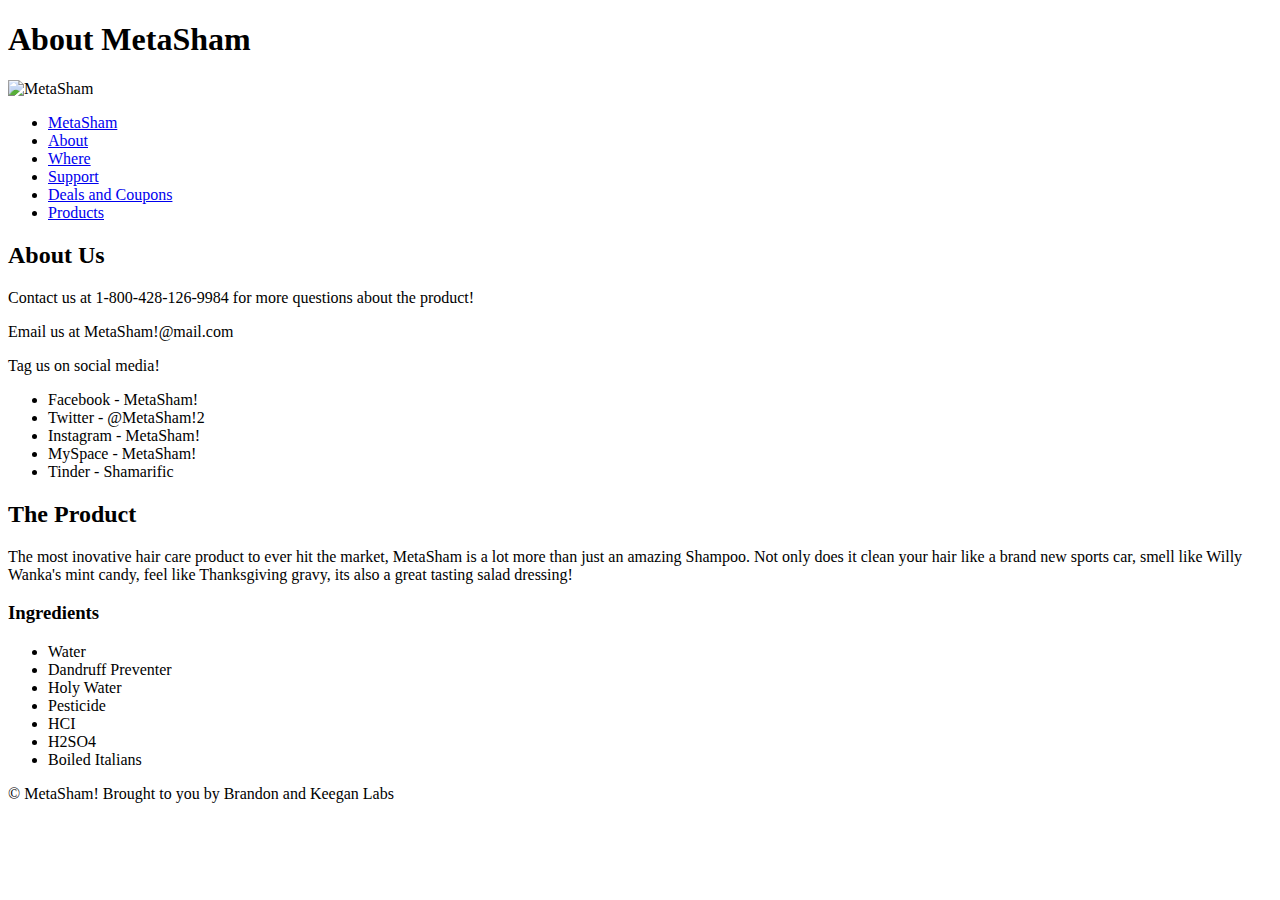
==== metasham/public_html/about.html @ 087b0802 "fixed extra bullet" ====
<!DOCTYPE html>
    <!-- Brandon Urias:
         About
    -->

<html lang = "en">

<head>
    <Title>About</Title>
</head>

<body>
    <header>
            <h1>About MetaSham</h1>
            <img src = "img/metasham.png"
            alt = "MetaSham"
            height = "150"
            width = "100">
            <nav>
                <ul>
                    <li><a href = "index.html">MetaSham</a></li>
                    <li><a href = "about.html">About</a></li>
                    <li><a href = "where.html">Where</a></li>
                    <li><a href = "support.html">Support</a></li>
                    <li><a href = "deals_and_coupons.html">Deals and Coupons</a></li>
                    <li><a href = "product.html">Products</a></li>   
                </ul>
            </nav>
    </header>
    		<h2>About Us</h2>
    			<p>Contact us at 1-800-428-126-9984 for more questions about the product!</p>
    			<p>Email us at MetaSham!@mail.com</p>
    			<p>Tag us on social media!
    				<ul>
    					<li>Facebook - MetaSham!</li>
    					<li>Twitter - @MetaSham!2</li>
    					<li>Instagram - MetaSham!</li>
    					<li>MySpace - MetaSham!</li>
    					<li>Tinder - Shamarific</li>
    				</ul>
    			</p>
            <h2>The Product</h2>
                <p>The most inovative hair care product to ever hit the market, MetaSham is a lot more than just an amazing Shampoo. Not only does it clean your hair like a brand new sports car, smell like Willy Wanka's mint candy, feel like Thanksgiving gravy, its also a great tasting salad dressing!</p>
            <h3>Ingredients</h3>
                <ul>
                    <li>Water</li>
                    <li>Dandruff Preventer</li>
                    <li>Holy Water </li>
                    <li>Pesticide</li>
                    <li>HCI<!-- Hydrocloric Acid --></li>
                    <li>H2SO4<!-- Sulfuric Acid --></li>
                    <li>Boiled Italians</li>
                </ul>
    <footer>
        <p>&copy; MetaSham! Brought to you by Brandon and Keegan Labs</p>
    </footer>
</body>

</html>
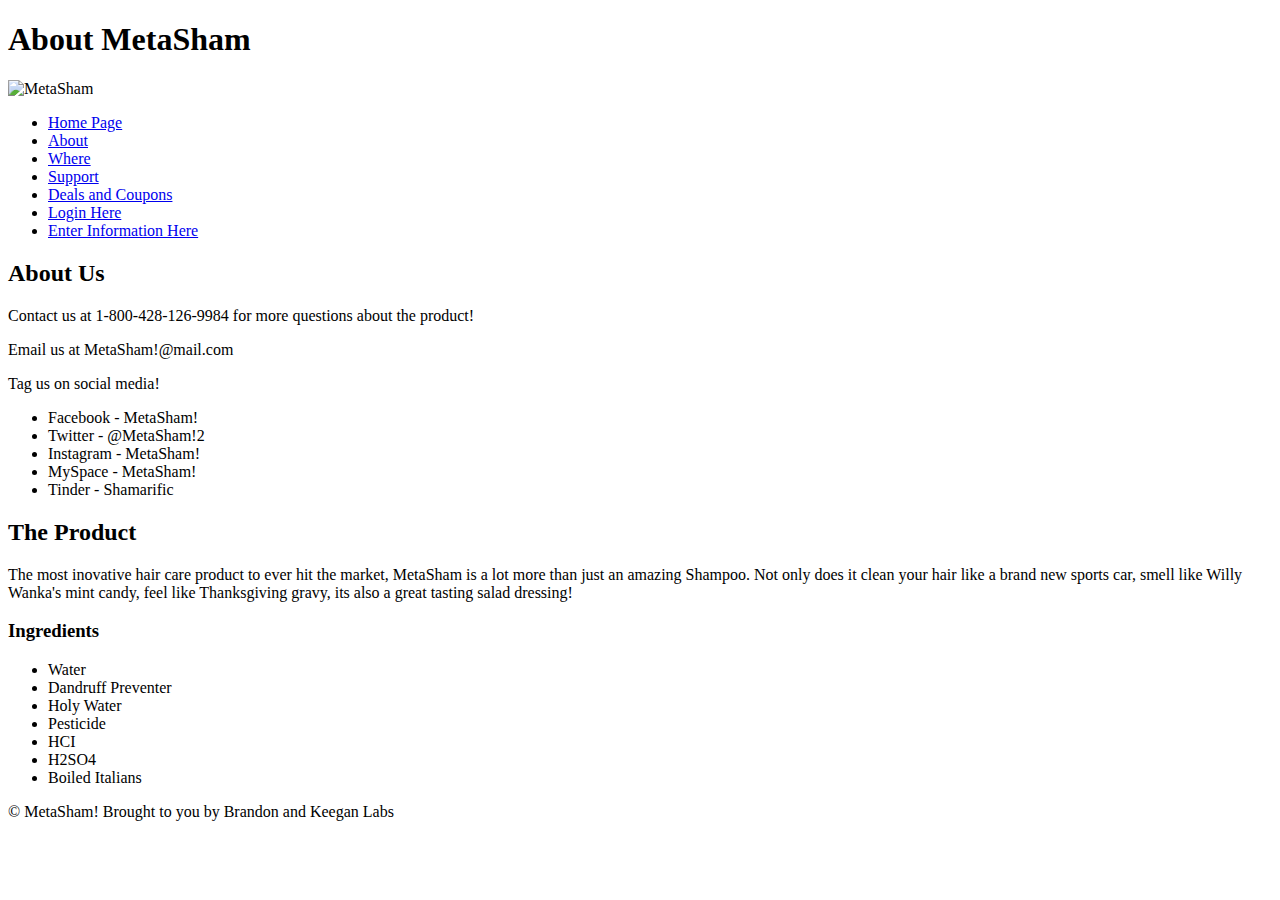
==== commit 096cbcd5: "changed nav bar to correct one" ====
--- a/metasham/public_html/about.html
+++ b/metasham/public_html/about.html
@@ -18,12 +18,29 @@
             width = "100">
             <nav>
                 <ul>
-                    <li><a href = "index.html">MetaSham</a></li>
-                    <li><a href = "about.html">About</a></li>
-                    <li><a href = "where.html">Where</a></li>
-                    <li><a href = "support.html">Support</a></li>
-                    <li><a href = "deals_and_coupons.html">Deals and Coupons</a></li>
-                    <li><a href = "product.html">Products</a></li>   
+                     <li>
+                        <a href="index.html">Home Page</a>
+                      </li>
+
+                      <li>
+                        <a href="about.html">About</a>
+                      </li>
+
+                      <li>
+                        <a href="where.html">Where</a>
+                      </li>
+                      <li>
+                        <a href="support.html">Support</a>
+                      </li>
+                      <li>
+                        <a href="deals_and_coupons.html">Deals and Coupons</a>
+                      </li>
+                      <li>
+                        <a href="login.html">Login Here</a>
+                      </li>
+                      <li>
+                        <a href="enterInfo.html">Enter Information Here</a>
+                      </li>   
                 </ul>
             </nav>
     </header>
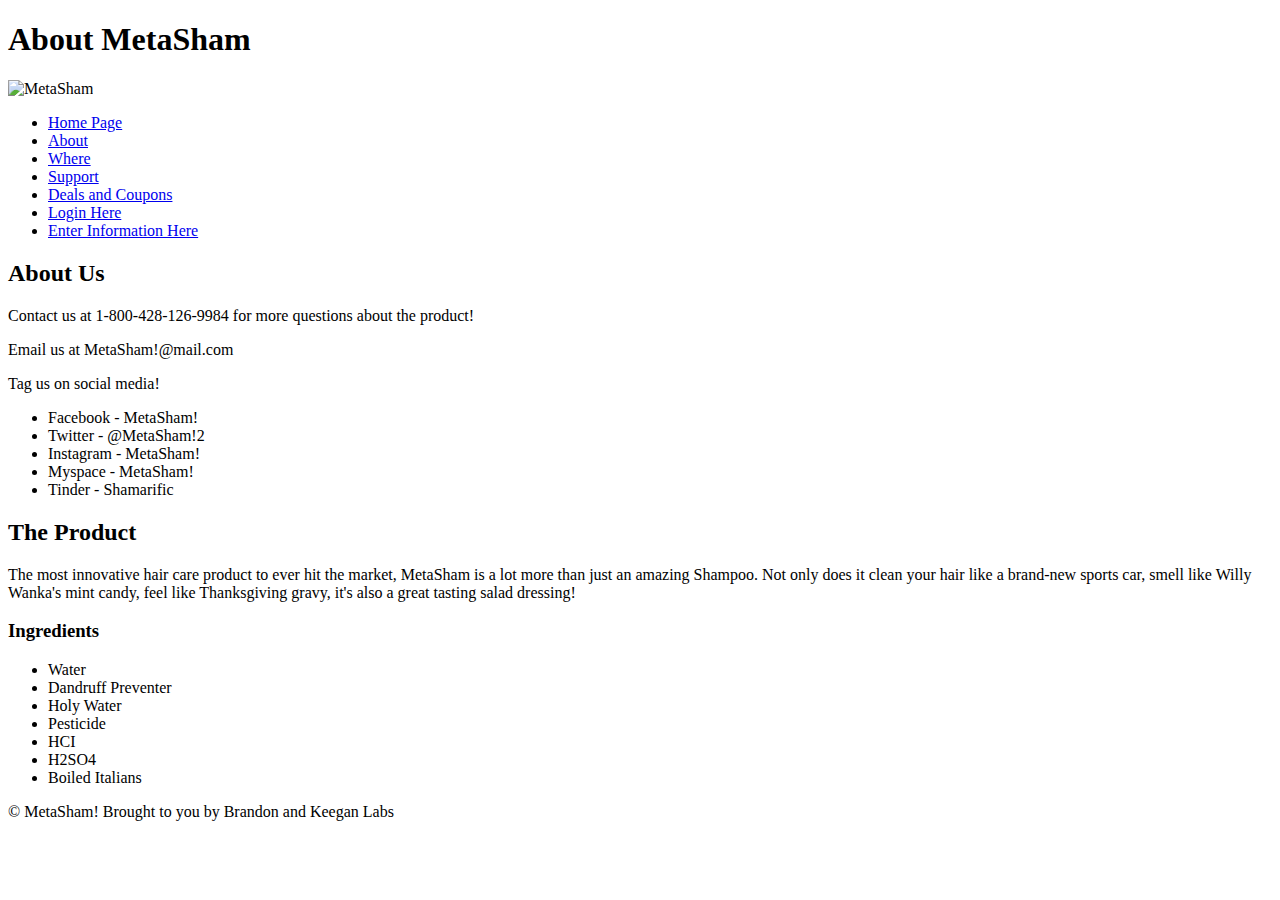
==== commit 194170fd: "Final touches spell checked and validated." ====
--- a/metasham/public_html/about.html
+++ b/metasham/public_html/about.html
@@ -18,53 +18,36 @@
             width = "100">
             <nav>
                 <ul>
-                     <li>
-                        <a href="index.html">Home Page</a>
-                      </li>
-
-                      <li>
-                        <a href="about.html">About</a>
-                      </li>
-
-                      <li>
-                        <a href="where.html">Where</a>
-                      </li>
-                      <li>
-                        <a href="support.html">Support</a>
-                      </li>
-                      <li>
-                        <a href="deals_and_coupons.html">Deals and Coupons</a>
-                      </li>
-                      <li>
-                        <a href="login.html">Login Here</a>
-                      </li>
-                      <li>
-                        <a href="enterInfo.html">Enter Information Here</a>
-                      </li>   
+                    <li><a href="index.html">Home Page</a></li>
+                    <li><a href="about.html">About</a></li>
+                    <li><a href="where.html">Where</a></li>
+                    <li><a href="support.html">Support</a></li>
+                    <li><a href="deals_and_coupons.html">Deals and Coupons</a></li>
+                    <li><a href="login.html">Login Here</a></li>
+                    <li><a href="enterInfo.html">Enter Information Here</a></li>   
                 </ul>
             </nav>
     </header>
     		<h2>About Us</h2>
     			<p>Contact us at 1-800-428-126-9984 for more questions about the product!</p>
     			<p>Email us at MetaSham!@mail.com</p>
-    			<p>Tag us on social media!
+    			<p>Tag us on social media!</p>
     				<ul>
     					<li>Facebook - MetaSham!</li>
     					<li>Twitter - @MetaSham!2</li>
     					<li>Instagram - MetaSham!</li>
-    					<li>MySpace - MetaSham!</li>
+    					<li>Myspace - MetaSham!</li>
     					<li>Tinder - Shamarific</li>
     				</ul>
-    			</p>
             <h2>The Product</h2>
-                <p>The most inovative hair care product to ever hit the market, MetaSham is a lot more than just an amazing Shampoo. Not only does it clean your hair like a brand new sports car, smell like Willy Wanka's mint candy, feel like Thanksgiving gravy, its also a great tasting salad dressing!</p>
+                <p>The most innovative hair care product to ever hit the market, MetaSham is a lot more than just an amazing Shampoo. Not only does it clean your hair like a brand-new sports car, smell like Willy Wanka's mint candy, feel like Thanksgiving gravy, it's also a great tasting salad dressing!</p>
             <h3>Ingredients</h3>
                 <ul>
                     <li>Water</li>
                     <li>Dandruff Preventer</li>
                     <li>Holy Water </li>
                     <li>Pesticide</li>
-                    <li>HCI<!-- Hydrocloric Acid --></li>
+                    <li>HCI<!-- Hydrochloric Acid --></li>
                     <li>H2SO4<!-- Sulfuric Acid --></li>
                     <li>Boiled Italians</li>
                 </ul>
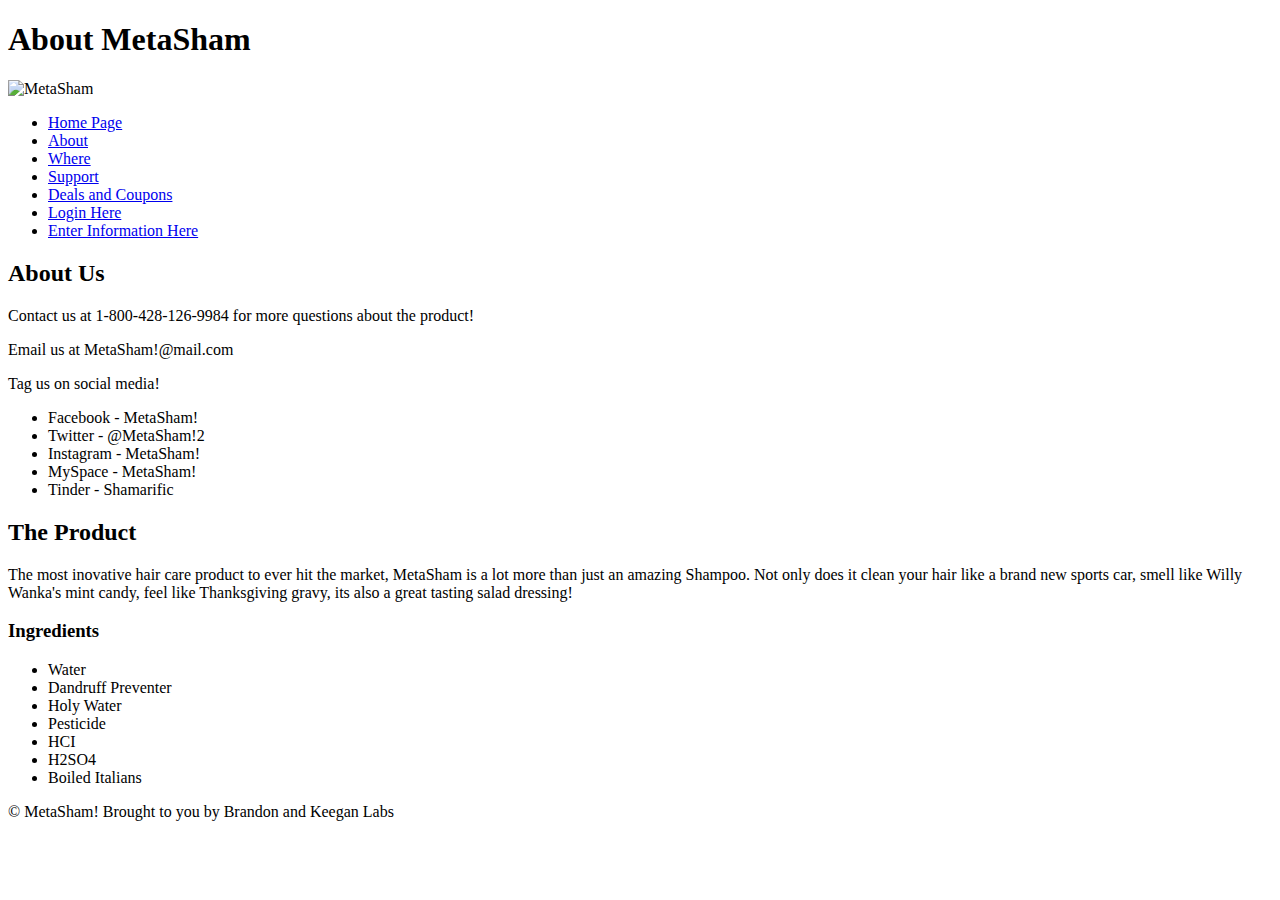
==== commit f6654bbc: "Finished where.html and support.html. Also added placeholder pages." ====
--- a/metasham/public_html/about.html
+++ b/metasham/public_html/about.html
@@ -6,7 +6,7 @@
 <html lang = "en">
 
 <head>
-    <Title>About</Title>
+    <title>About</title>
 </head>
 
 <body>
@@ -18,36 +18,53 @@
             width = "100">
             <nav>
                 <ul>
-                    <li><a href="index.html">Home Page</a></li>
-                    <li><a href="about.html">About</a></li>
-                    <li><a href="where.html">Where</a></li>
-                    <li><a href="support.html">Support</a></li>
-                    <li><a href="deals_and_coupons.html">Deals and Coupons</a></li>
-                    <li><a href="login.html">Login Here</a></li>
-                    <li><a href="enterInfo.html">Enter Information Here</a></li>   
+                     <li>
+                        <a href="index.html">Home Page</a>
+                      </li>
+
+                      <li>
+                        <a href="about.html">About</a>
+                      </li>
+
+                      <li>
+                        <a href="where.html">Where</a>
+                      </li>
+                      <li>
+                        <a href="support.html">Support</a>
+                      </li>
+                      <li>
+                        <a href="deals_and_coupons.html">Deals and Coupons</a>
+                      </li>
+                      <li>
+                        <a href="login.html">Login Here</a>
+                      </li>
+                      <li>
+                        <a href="enterInfo.html">Enter Information Here</a>
+                      </li>   
                 </ul>
             </nav>
     </header>
     		<h2>About Us</h2>
     			<p>Contact us at 1-800-428-126-9984 for more questions about the product!</p>
     			<p>Email us at MetaSham!@mail.com</p>
-    			<p>Tag us on social media!</p>
+    			<p>Tag us on social media!
     				<ul>
     					<li>Facebook - MetaSham!</li>
     					<li>Twitter - @MetaSham!2</li>
     					<li>Instagram - MetaSham!</li>
-    					<li>Myspace - MetaSham!</li>
+    					<li>MySpace - MetaSham!</li>
     					<li>Tinder - Shamarific</li>
     				</ul>
+    			</p>
             <h2>The Product</h2>
-                <p>The most innovative hair care product to ever hit the market, MetaSham is a lot more than just an amazing Shampoo. Not only does it clean your hair like a brand-new sports car, smell like Willy Wanka's mint candy, feel like Thanksgiving gravy, it's also a great tasting salad dressing!</p>
+                <p>The most inovative hair care product to ever hit the market, MetaSham is a lot more than just an amazing Shampoo. Not only does it clean your hair like a brand new sports car, smell like Willy Wanka's mint candy, feel like Thanksgiving gravy, its also a great tasting salad dressing!</p>
             <h3>Ingredients</h3>
                 <ul>
                     <li>Water</li>
                     <li>Dandruff Preventer</li>
                     <li>Holy Water </li>
                     <li>Pesticide</li>
-                    <li>HCI<!-- Hydrochloric Acid --></li>
+                    <li>HCI<!-- Hydrocloric Acid --></li>
                     <li>H2SO4<!-- Sulfuric Acid --></li>
                     <li>Boiled Italians</li>
                 </ul>
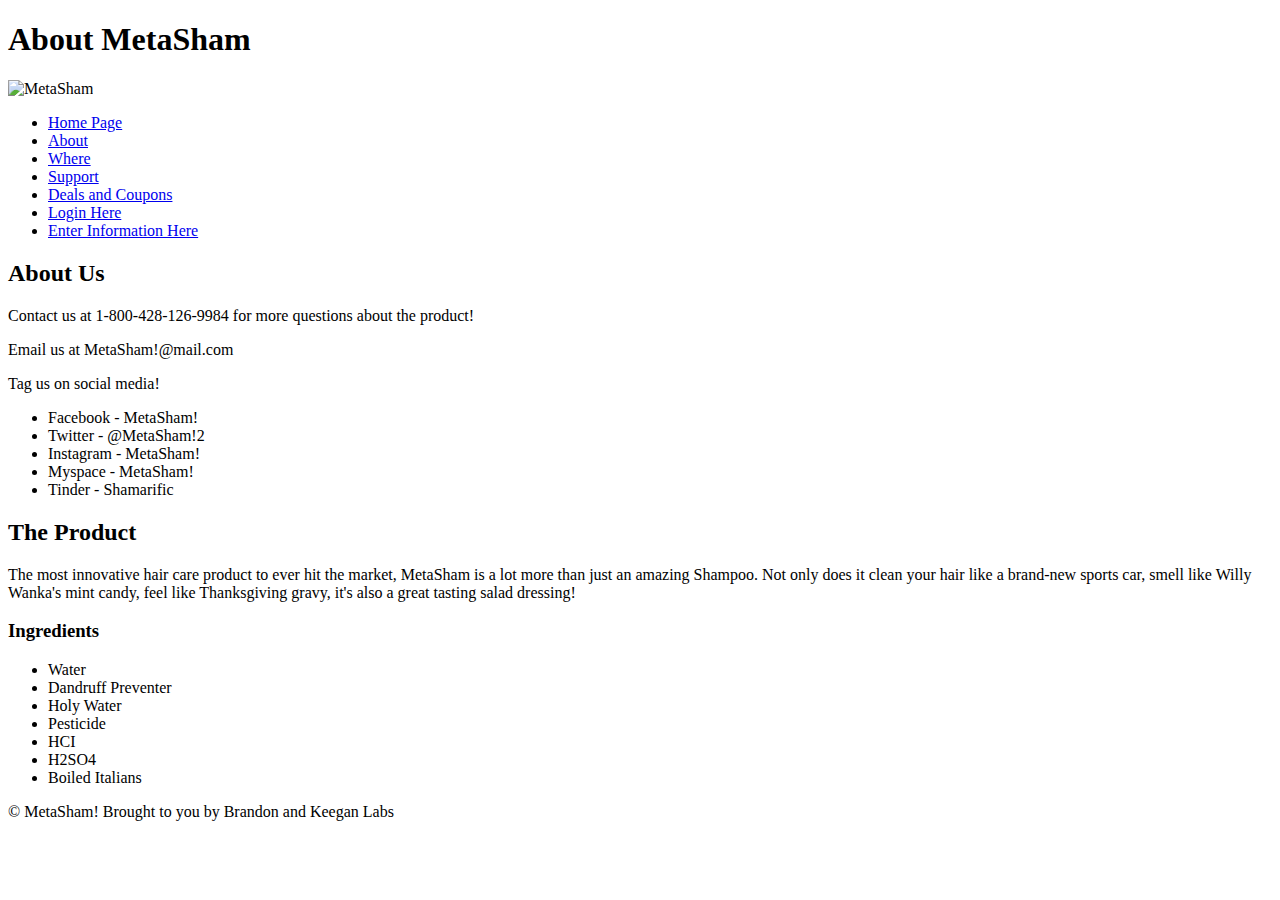
==== commit 5205ecaa: "Merge branch 'master' of https://github.com/keeganlamparek/metasham" ====
--- a/metasham/public_html/about.html
+++ b/metasham/public_html/about.html
@@ -18,53 +18,36 @@
             width = "100">
             <nav>
                 <ul>
-                     <li>
-                        <a href="index.html">Home Page</a>
-                      </li>
-
-                      <li>
-                        <a href="about.html">About</a>
-                      </li>
-
-                      <li>
-                        <a href="where.html">Where</a>
-                      </li>
-                      <li>
-                        <a href="support.html">Support</a>
-                      </li>
-                      <li>
-                        <a href="deals_and_coupons.html">Deals and Coupons</a>
-                      </li>
-                      <li>
-                        <a href="login.html">Login Here</a>
-                      </li>
-                      <li>
-                        <a href="enterInfo.html">Enter Information Here</a>
-                      </li>   
+                    <li><a href="index.html">Home Page</a></li>
+                    <li><a href="about.html">About</a></li>
+                    <li><a href="where.html">Where</a></li>
+                    <li><a href="support.html">Support</a></li>
+                    <li><a href="deals_and_coupons.html">Deals and Coupons</a></li>
+                    <li><a href="login.html">Login Here</a></li>
+                    <li><a href="enterInfo.html">Enter Information Here</a></li>   
                 </ul>
             </nav>
     </header>
     		<h2>About Us</h2>
     			<p>Contact us at 1-800-428-126-9984 for more questions about the product!</p>
     			<p>Email us at MetaSham!@mail.com</p>
-    			<p>Tag us on social media!
+    			<p>Tag us on social media!</p>
     				<ul>
     					<li>Facebook - MetaSham!</li>
     					<li>Twitter - @MetaSham!2</li>
     					<li>Instagram - MetaSham!</li>
-    					<li>MySpace - MetaSham!</li>
+    					<li>Myspace - MetaSham!</li>
     					<li>Tinder - Shamarific</li>
     				</ul>
-    			</p>
             <h2>The Product</h2>
-                <p>The most inovative hair care product to ever hit the market, MetaSham is a lot more than just an amazing Shampoo. Not only does it clean your hair like a brand new sports car, smell like Willy Wanka's mint candy, feel like Thanksgiving gravy, its also a great tasting salad dressing!</p>
+                <p>The most innovative hair care product to ever hit the market, MetaSham is a lot more than just an amazing Shampoo. Not only does it clean your hair like a brand-new sports car, smell like Willy Wanka's mint candy, feel like Thanksgiving gravy, it's also a great tasting salad dressing!</p>
             <h3>Ingredients</h3>
                 <ul>
                     <li>Water</li>
                     <li>Dandruff Preventer</li>
                     <li>Holy Water </li>
                     <li>Pesticide</li>
-                    <li>HCI<!-- Hydrocloric Acid --></li>
+                    <li>HCI<!-- Hydrochloric Acid --></li>
                     <li>H2SO4<!-- Sulfuric Acid --></li>
                     <li>Boiled Italians</li>
                 </ul>
